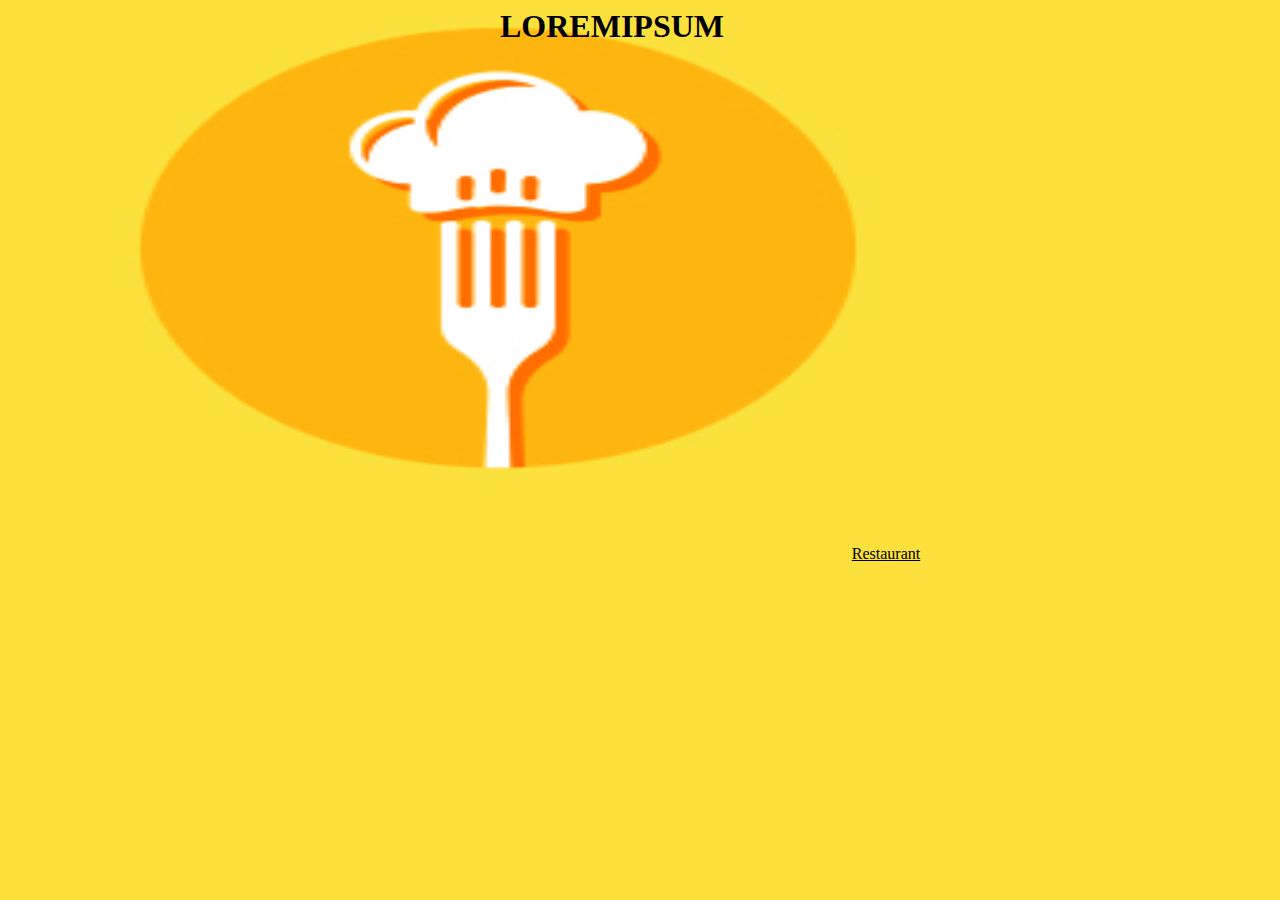
==== EjercicioBase1/ejercicio1.html @ 58e69dc6 "Metiendo los archivos en su carpeta" ====
<html>

<head>
    <title>Document</title>
    <style>
        body {
            background-color: #FCE13D;
        }

        #fondo {
            background-image: url(logo.png);
            background-repeat: no-repeat;
            margin-left: 500;
            background-size: 1000px 500px;
        }

        p.title {
            text-decoration-style: none;
            text-decoration: none;

        }

        p {
            text-decoration: underline;
            text-align: center;
            margin-top: 500px;

        }
    </style>
</head>

<body id="fondo">
    <h1>LOREM<b>IPSUM</b></h1>
    <p>Restaurant</p>
</body>

</html>
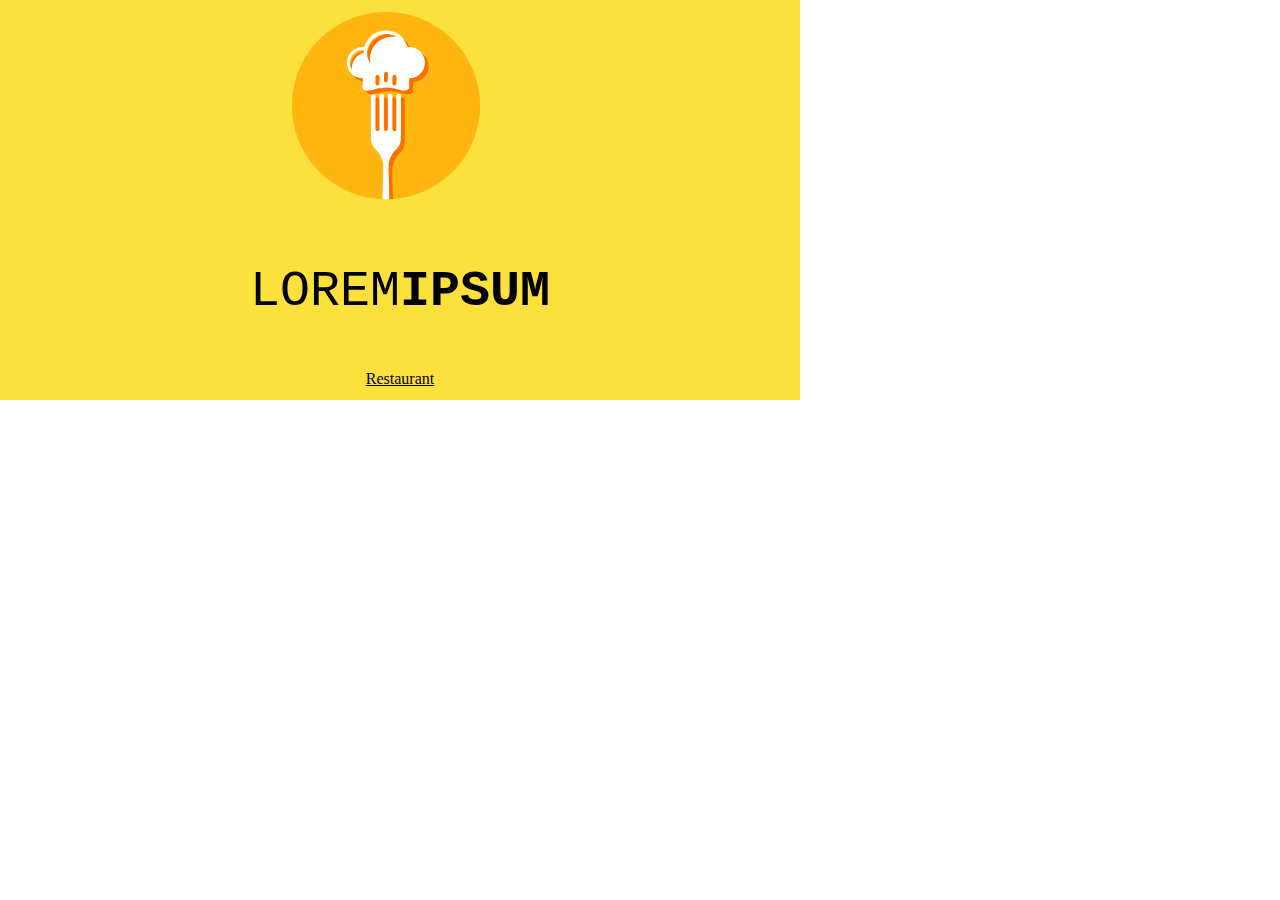
==== commit 6c2b287b: "Update ejercicio1.html" ====
--- a/EjercicioBase1/ejercicio1.html
+++ b/EjercicioBase1/ejercicio1.html
@@ -4,34 +4,38 @@
     <title>Document</title>
     <style>
         body {
-            background-color: #FCE13D;
+            margin: 0;
         }
 
-        #fondo {
-            background-image: url(logo.png);
-            background-repeat: no-repeat;
-            margin-left: 500;
-            background-size: 1000px 500px;
+        .box {
+            background-color: #FCE13D;
+            width: 800px;
+            height: 400px;
         }
 
-        p.title {
-            text-decoration-style: none;
+        #logo {
+            margin-left: 255px;
+        }
+
+        #title {
             text-decoration: none;
-
+            font-size: 50px;
+            font-family: 'Courier New', Courier, monospace;
         }
 
         p {
             text-decoration: underline;
             text-align: center;
-            margin-top: 500px;
-
         }
     </style>
 </head>
 
 <body id="fondo">
-    <h1>LOREM<b>IPSUM</b></h1>
+    <div class="box">
+    <img src="logo.png" id="logo">
+    <p id="title">LOREM<b>IPSUM</b></p>
     <p>Restaurant</p>
+</div>
 </body>
 
-</html>+</html>
